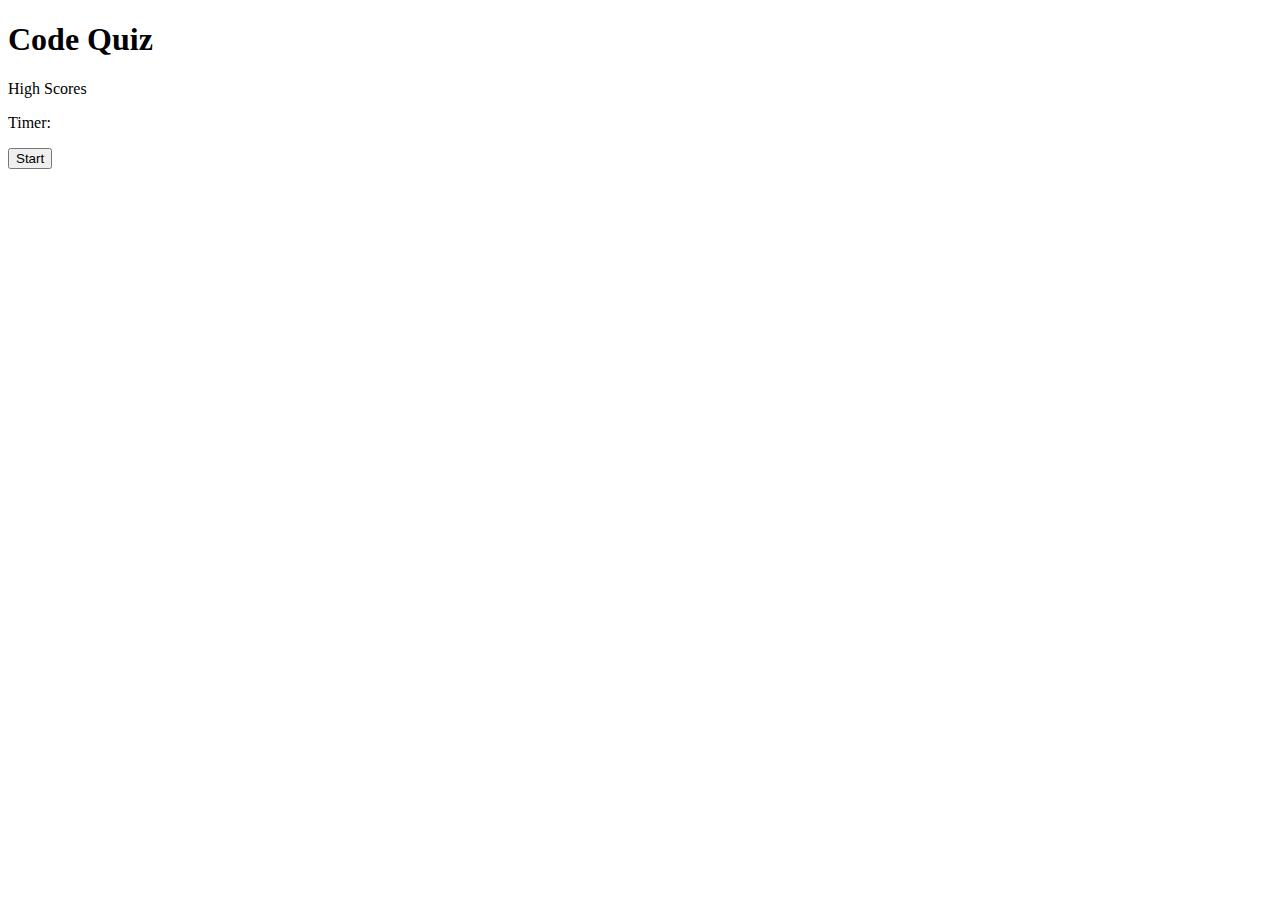
==== index.html @ 955dd2ba "added assets and index.html" ====
<!DOCTYPE html>
<html lang="en">
<head>
    <meta charset="UTF-8">
    <meta name="viewport" content="width=device-width, initial-scale=1.0">
    <link rel="stylesheet" href="./assets/css/style.css">
    <title>Document</title>
</head>
<body>
    <header>
        <h1>Code Quiz</h1>
        <p>High Scores</p>
        <p>Timer: <span id="timer"></span></p>
    </header>
    <main>
        <div id="startScreen">
            <button id="start">Start</button>
        </div>
        <div id="gameScreen" class="hide">
            <h2 id="question">Insert Question Here</h2>
            <div class="choices"></div>
        </div>
        <div id="endScreen" class="hide">
            <h2 class="user-score">Your Score Is: <span id="finalScore"></span></h2>
        </div>
    </main>
    <footer></footer>
    <script src="./assets/js/questions.js"></script>
    <script src="./assets/js/game.js"></script>
</body>
</html>
---- assets/css/style.css ----
.hide {
    display: none;
}
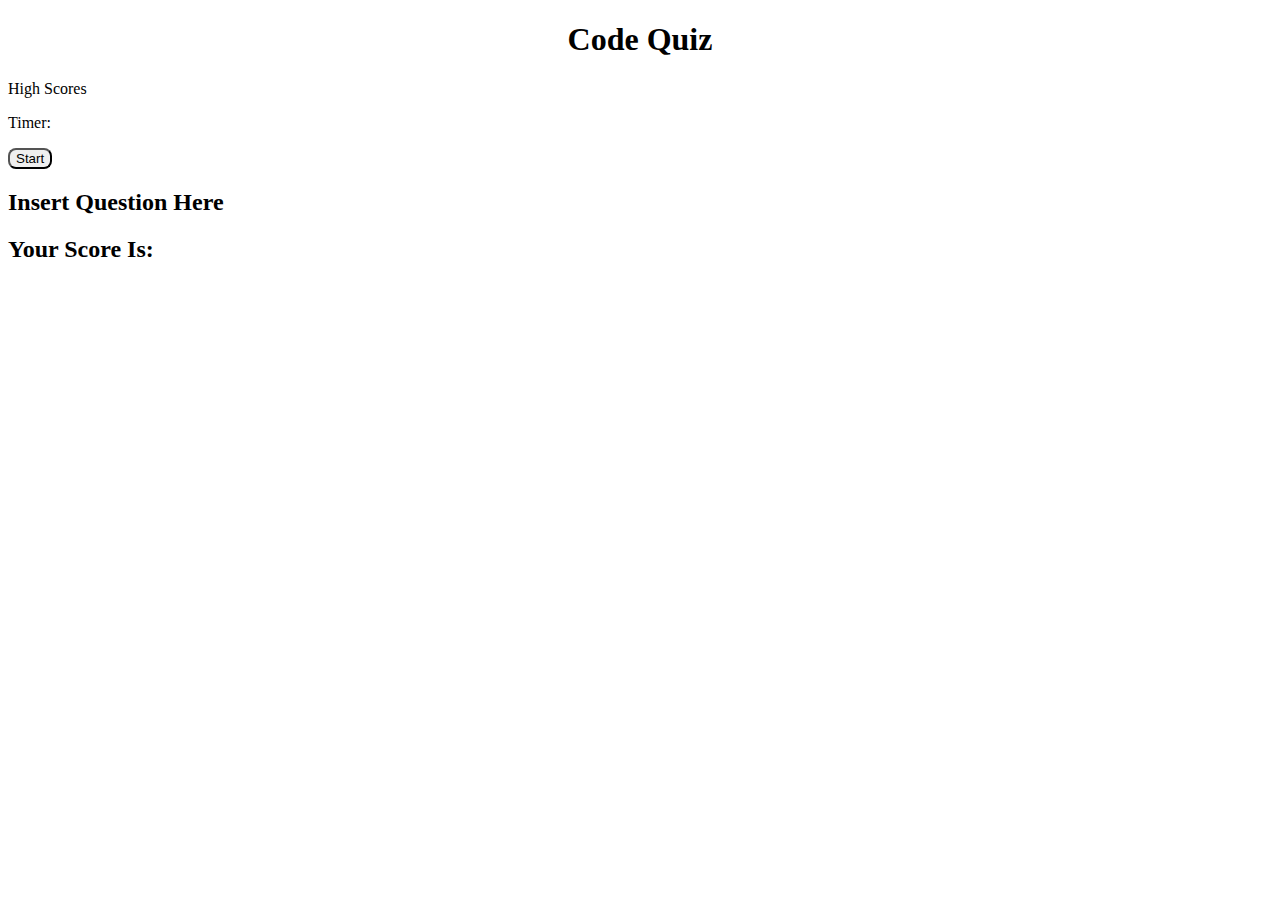
==== commit a05a859c: "modified HighScore.html file and index.html file" ====
--- a/index.html
+++ b/index.html
@@ -26,6 +26,6 @@
     </main>
     <footer></footer>
     <script src="./assets/js/questions.js"></script>
-    <script src="./assets/js/game.js"></script>
+    <script src="./assets/js/HighScores.js"></script>
 </body>
 </html>--- a/assets/css/style.css
+++ b/assets/css/style.css
@@ -1,3 +1,140 @@
-.hide {
-    display: none;
+#wrapper {
+    position: absolute;
+    left: 30%;
+    top: 20%;
+    width: 500px;
+    height: 500px;
+    border: 3px solid lightblue;
+}
+#startTime {
+    background-color: black;
+    margin-left: 33%;
+    padding: 15px 32px;
+    font-size: 20px;
+    color: white;
+}
+#questionsDiv {
+    margin: 20px;
+}
+
+#currentTime {
+    float: right;
+}
+
+#goBack {
+    background-color: purple;
+    position: relative;
+    padding: 10px;
+    font-size: 20px;
+    color: white;
+    top: 30%;
+    left: 55%;
+    width: auto;
+    text-align: center;
+    text-decoration: none;
+}
+
+
+
+#clear {
+    background-color: purple;
+    position: relative;
+    padding: 10px;
+    font-size: 20px;
+    color: white;
+    top: 30%;
+    right: 5%;
+    text-align: center;
+}
+
+button {
+    border-radius: 8px;
+}
+
+textarea {
+    width: 90%;
+    margin: 20px;
+}
+
+#Submit {
+    background-color: purple;
+    margin-left: 33%;
+    padding: 15px 32px;
+    font-size: 20px;
+    color: white;
+}
+
+label {
+    margin-right: 10px;
+}
+input {
+    margin-bottom: 20px;
+    width: 50%;
+    border: 1px solid lightgray;
+}
+
+h1 {
+    text-align: center;
+}
+
+li {
+    background-color: purple;
+    margin-top: 10px;
+    padding: 5px 15px;
+    width: 80%;
+    font-size: 18px;
+    color: white;
+}
+
+#createDiv {
+    margin-top: 20px;
+    border-top: 1px solid lightgray;
+}
+
+/* Start media queries */
+/* A Media Query max-width: 786px */
+@media screen and (max-width: 786px) {
+/* Resized content to fit 786px  */
+body {
+    max-width: 786px;
+}
+/* Resized main-content to fit 786px  */
+#wrapper {
+position: absolute;
+left: 20%;
+}
+
+a {
+margin-left: 20%;
+}
+#goBack {
+    
+    position: relative;
+    left: 55%;
+}
+
+#clear {
+    
+    position: relative;
+    right: 5%;
+    
+}
+}
+
+/* A Media Query max-width: 640px */
+@media screen and (max-width: 640px) {
+/* Resized content to fit 640px  */
+body {
+    min-width: 640px;
+}
+/* Resized main-content to fit 640px  */
+#wrapper {
+position: absolute;
+left: 10%;
+}
+a {
+  margin-left: 10%;
+}
+
+
 }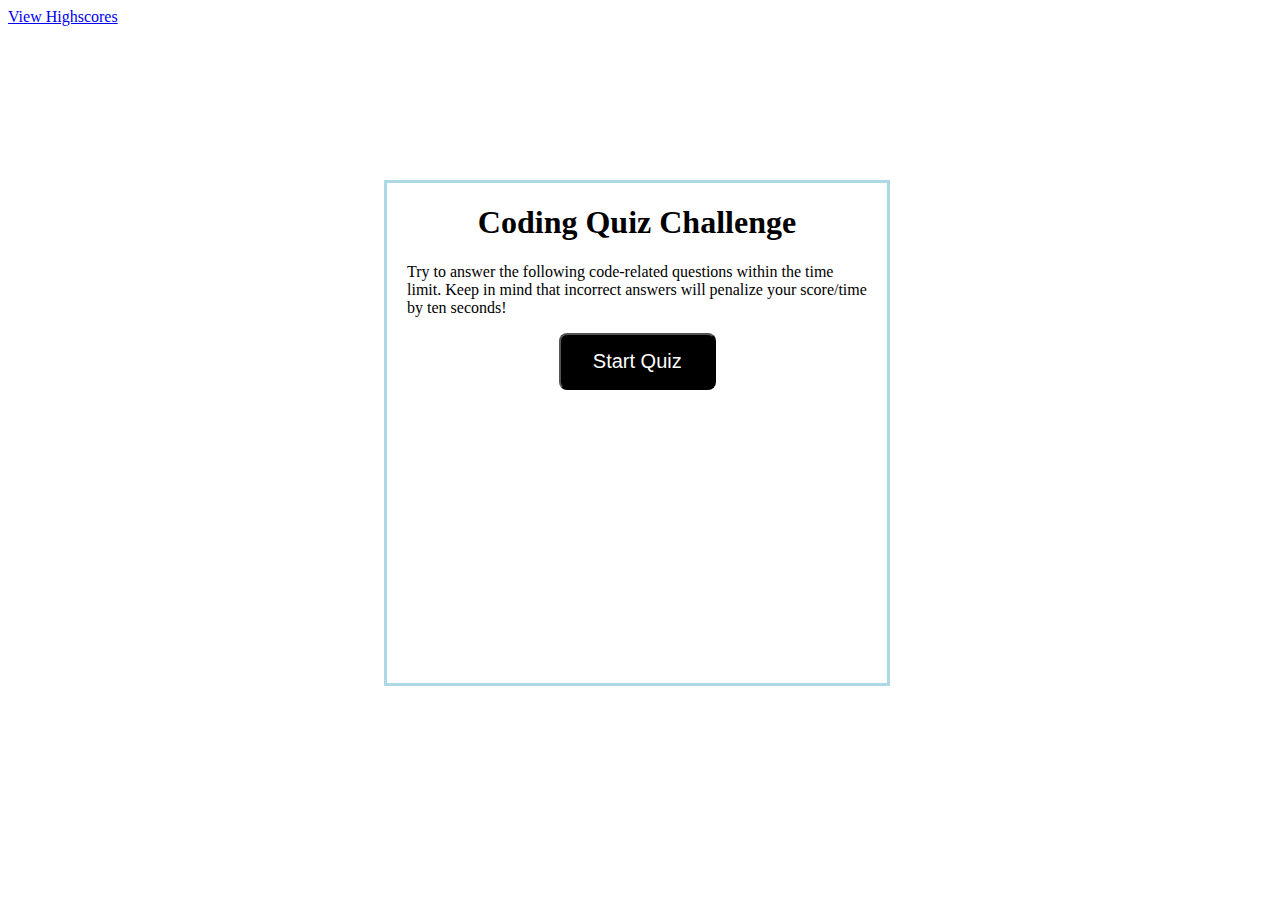
==== commit aab9b1b6: "modified html files and changed styling" ====
--- a/index.html
+++ b/index.html
@@ -1,31 +1,38 @@
 <!DOCTYPE html>
 <html lang="en">
+
 <head>
     <meta charset="UTF-8">
     <meta name="viewport" content="width=device-width, initial-scale=1.0">
-    <link rel="stylesheet" href="./assets/css/style.css">
-    <title>Document</title>
+    <meta http-equiv="X-UA-Compatible" content="ie=edge">
+    <link rel="stylesheet" type="text/css" href="./assets/css/style.css">
+    <title>Code Quiz</title>
 </head>
+
 <body>
-    <header>
-        <h1>Code Quiz</h1>
-        <p>High Scores</p>
-        <p>Timer: <span id="timer"></span></p>
-    </header>
-    <main>
-        <div id="startScreen">
-            <button id="start">Start</button>
+    <!-- Link to highscores -->
+    <a href="HighScores.html">View Highscores</a>
+    <!-- This is a wrapper -->
+    <div id="wrapper">
+        <!-- Div for timer -->
+        <div id="currentTime"></div>
+        <!-- Div for quiz content -->
+        <div id="questionsDiv">
+            <h1>Coding Quiz Challenge</h1>
+            <p>Try to answer the following code-related questions within the time limit. Keep in mind that incorrect
+                answers
+                will penalize your score/time by ten seconds!</p>
+            <ul id="choicesUl"></ul>
+            <!-- Buttons -->
+            <button id="startTime">Start Quiz</button>
         </div>
-        <div id="gameScreen" class="hide">
-            <h2 id="question">Insert Question Here</h2>
-            <div class="choices"></div>
-        </div>
-        <div id="endScreen" class="hide">
-            <h2 class="user-score">Your Score Is: <span id="finalScore"></span></h2>
-        </div>
-    </main>
-    <footer></footer>
-    <script src="./assets/js/questions.js"></script>
-    <script src="./assets/js/HighScores.js"></script>
+
+    </div>
+
+
+    <script src="assets/questions.js"></script>
+
+
 </body>
+
 </html>--- a/assets/css/style.css
+++ b/assets/css/style.css
@@ -37,7 +37,7 @@
 
 
 #clear {
-    background-color: purple;
+    background-color: blue;
     position: relative;
     padding: 10px;
     font-size: 20px;
@@ -78,7 +78,7 @@
 }
 
 li {
-    background-color: purple;
+    background-color: black;
     margin-top: 10px;
     padding: 5px 15px;
     width: 80%;
